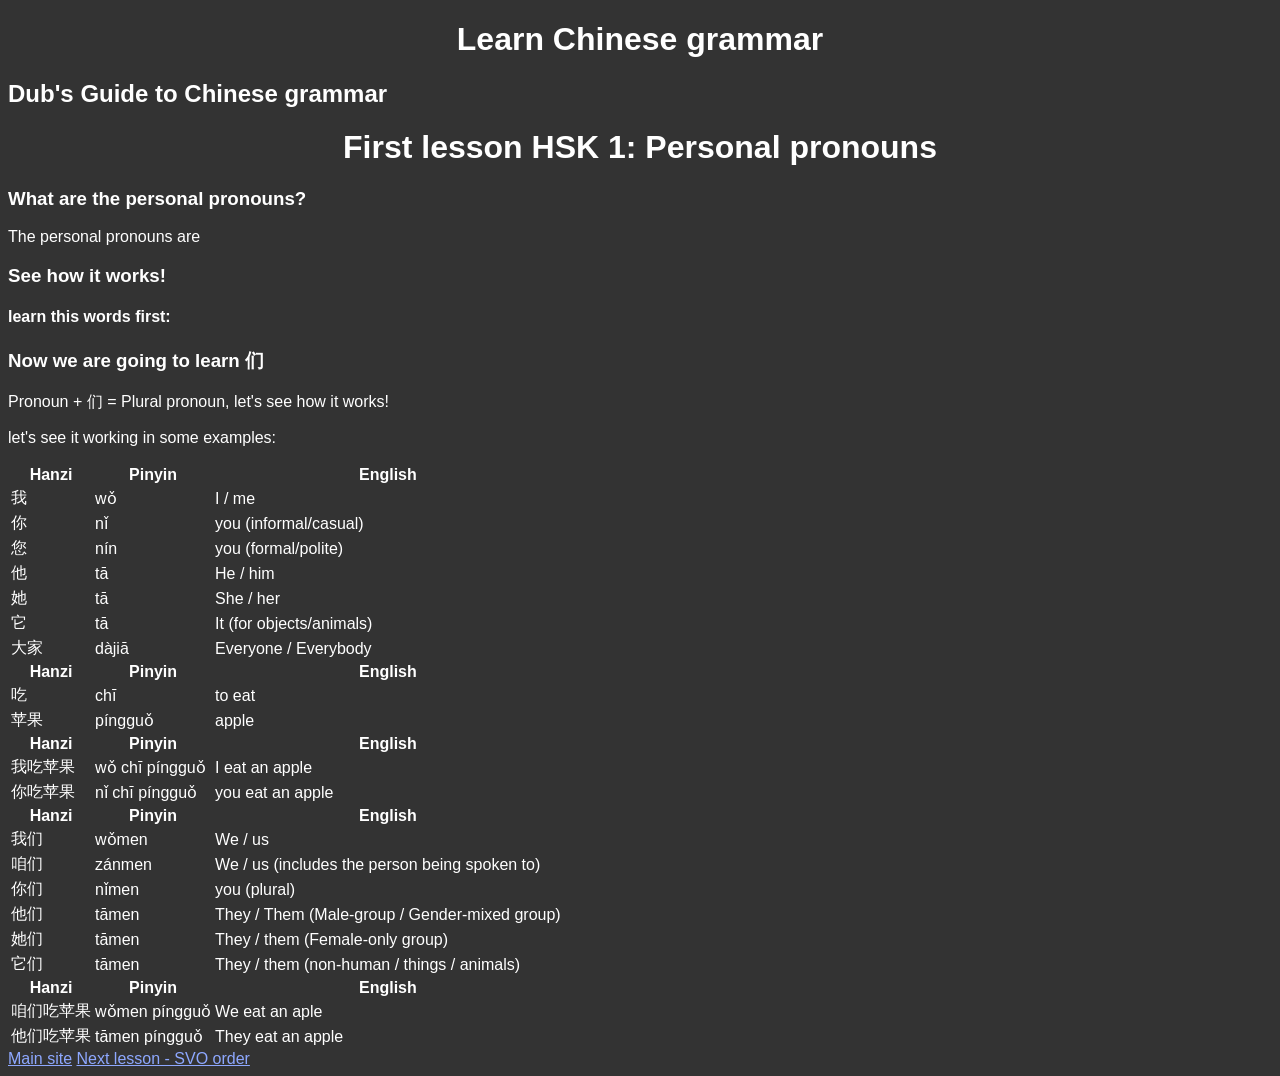
==== Lessons/Lesson1HSK1.html @ ac2b2efa "wow... por fin leccion 1 terminada a'g'h'h'haghhh" ====
<!DOCTYPE html>
<html>

<head>
    <meta charset="UTF-8">
    <title>Personal pronouns - Chinese grammar</title>
    <link rel="stylesheet" href="../style.css?v=67">
</head>

<body>

<h1>Learn Chinese grammar</h1>
<h2>Dub's Guide to Chinese grammar</h2>
<h1>First lesson HSK 1: Personal pronouns</h1>
<h3>What are the personal pronouns?</h3>
<p>The personal pronouns are</p>
<table>
    <tr> 
        <th>Hanzi</th> <th>Pinyin</th> <th>English</th>
    </tr>
    <tr>
        <td>我</td> <td>wǒ</td> <td>I / me</td>
    </tr>
    <tr>
        <td>你</td> <td>nǐ</td> <td>you (informal/casual)</td>
    </tr>
    <tr>
        <td>您</td> <td>nín</td> <td>you (formal/polite)</td>
    </tr>
    <tr>
        <td>他</td> <td>tā</td> <td>He / him</td>
    </tr>
    <tr>
        <td>她</td> <td>tā</td> <td>She / her</td>
    </tr>
    <tr>
        <td>它</td> <td>tā</td> <td>It (for objects/animals)</td>
    </tr>
    <tr>
        <td>大家</td> <td>dàjiā</td> <td>Everyone / Everybody</td>
    </tr>

    <h3>See how it works!</h3>
    <h4>learn this words first:</h4> 

     <tr> 
        <th>Hanzi</th> <th>Pinyin</th> <th>English</th>
    </tr>
      <tr>
        <td>吃</td> <td>chī</td> <td>to eat</td>
    </tr>
    <tr>
        <td>苹果</td> <td>píngguǒ</td> <td>apple</td>
    </tr>

    <tr> 
        <th>Hanzi</th> <th>Pinyin</th> <th>English</th>
    </tr>
      <tr>
        <td>我吃苹果</td> <td>wǒ chī píngguǒ</td> <td>I eat an apple</td>
    </tr>
    <tr>
        <td>你吃苹果</td> <td>nǐ chī píngguǒ</td> <td>you eat an apple</td>
    </tr>
    <h3>Now we are going to learn 们</h3>
    <p>Pronoun + 们 = Plural pronoun, let's see how it works!</p>
    <th>Hanzi</th> <th>Pinyin</th> <th>English</th>
    </tr>
      <tr>
        <td>我们</td> <td>wǒmen</td> <td>We / us</td>
    </tr>
    <tr>
        <td>咱们</td> <td>zánmen</td> <td>We / us (includes the person being spoken to)</td>
    </tr>
    <tr>
        <td>你们</td> <td>nǐmen</td> <td>you (plural)</td>
    </tr>
    <tr>
        <td>他们</td> <td>tāmen</td> <td>They / Them (Male-group / Gender-mixed group)</td>
    </tr>
    <tr>
        <td>她们</td> <td>tāmen</td> <td>They / them (Female-only group)</td>
    </tr>
    <tr>
        <td>它们</td> <td>tāmen</td> <td>They / them (non-human / things / animals)</td>
    </tr>
    <p>let's see it working in some examples:</p>
    <th>Hanzi</th> <th>Pinyin</th> <th>English</th>
    </tr>
      <tr>
        <td>咱们吃苹果</td> <td>wǒmen píngguǒ</td> <td>We eat an aple</td>
    </tr>
    <tr>
        <td>他们吃苹果</td> <td>tāmen píngguǒ</td> <td>They eat an apple</td>
    </tr>
</table>

<a href="../index.html">Main site</a> <a href="../index.html">Next lesson - SVO order </a>
</body>

</html>
---- style.css ----
body {
    background-color:#333;
    color:#fff;
    font-family: "Helvetica Neue", Helvetica, Arial, sans-serif;
}

h1 {
  text-align:center;
  color: #ffffff;
}

a {
  color: #8ea8ff;
}

a:hover {
  color: #746ce7;
}

a:visited {
  color: #8ea8ff;
}

img {
    display: block;
  margin-left: auto;
  margin-right: auto;
}
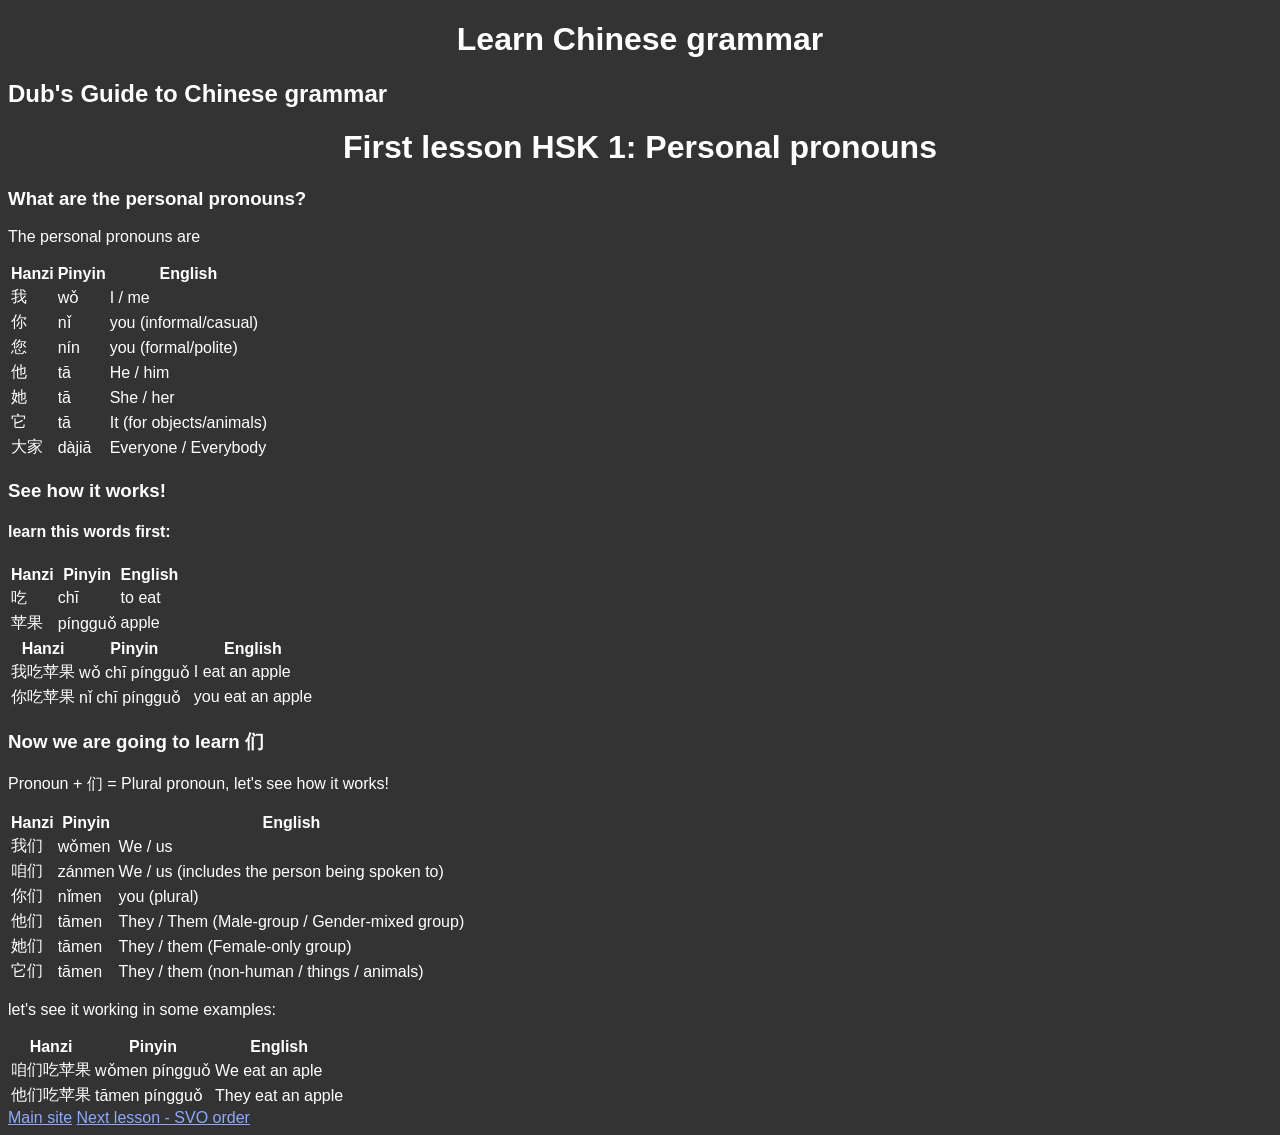
==== commit 283d6fea: "6767 cambios" ====
--- a/Lessons/Lesson1HSK1.html
+++ b/Lessons/Lesson1HSK1.html
@@ -4,7 +4,7 @@
 <head>
     <meta charset="UTF-8">
     <title>Personal pronouns - Chinese grammar</title>
-    <link rel="stylesheet" href="../style.css?v=67">
+    <link rel="stylesheet" href="../style.css?v=6767">
 </head>
 
 <body>
@@ -40,10 +40,11 @@
         <td>大家</td> <td>dàjiā</td> <td>Everyone / Everybody</td>
     </tr>
 
-    <h3>See how it works!</h3>
+</table>
+<h3>See how it works!</h3>
     <h4>learn this words first:</h4> 
-
-     <tr> 
+<table>
+    <tr> 
         <th>Hanzi</th> <th>Pinyin</th> <th>English</th>
     </tr>
       <tr>
@@ -52,21 +53,31 @@
     <tr>
         <td>苹果</td> <td>píngguǒ</td> <td>apple</td>
     </tr>
+</table>
+     
+<table>
 
-    <tr> 
-        <th>Hanzi</th> <th>Pinyin</th> <th>English</th>
-    </tr>
-      <tr>
+<tr> 
+    <th>Hanzi</th> <th>Pinyin</th> <th>English</th>
+</tr>
+
+    <tr>
         <td>我吃苹果</td> <td>wǒ chī píngguǒ</td> <td>I eat an apple</td>
     </tr>
+
     <tr>
         <td>你吃苹果</td> <td>nǐ chī píngguǒ</td> <td>you eat an apple</td>
     </tr>
+
+</table>
+    
+
     <h3>Now we are going to learn 们</h3>
     <p>Pronoun + 们 = Plural pronoun, let's see how it works!</p>
-    <th>Hanzi</th> <th>Pinyin</th> <th>English</th>
-    </tr>
-      <tr>
+<table>
+</tr>
+        <th>Hanzi</th> <th>Pinyin</th> <th>English</th>
+    <tr>
         <td>我们</td> <td>wǒmen</td> <td>We / us</td>
     </tr>
     <tr>
@@ -84,16 +95,24 @@
     <tr>
         <td>它们</td> <td>tāmen</td> <td>They / them (non-human / things / animals)</td>
     </tr>
+
+</table>
+    
     <p>let's see it working in some examples:</p>
+    <table>
     <th>Hanzi</th> <th>Pinyin</th> <th>English</th>
     </tr>
       <tr>
         <td>咱们吃苹果</td> <td>wǒmen píngguǒ</td> <td>We eat an aple</td>
     </tr>
+
     <tr>
         <td>他们吃苹果</td> <td>tāmen píngguǒ</td> <td>They eat an apple</td>
     </tr>
+
 </table>
+    
+
 
 <a href="../index.html">Main site</a> <a href="../index.html">Next lesson - SVO order </a>
 </body>
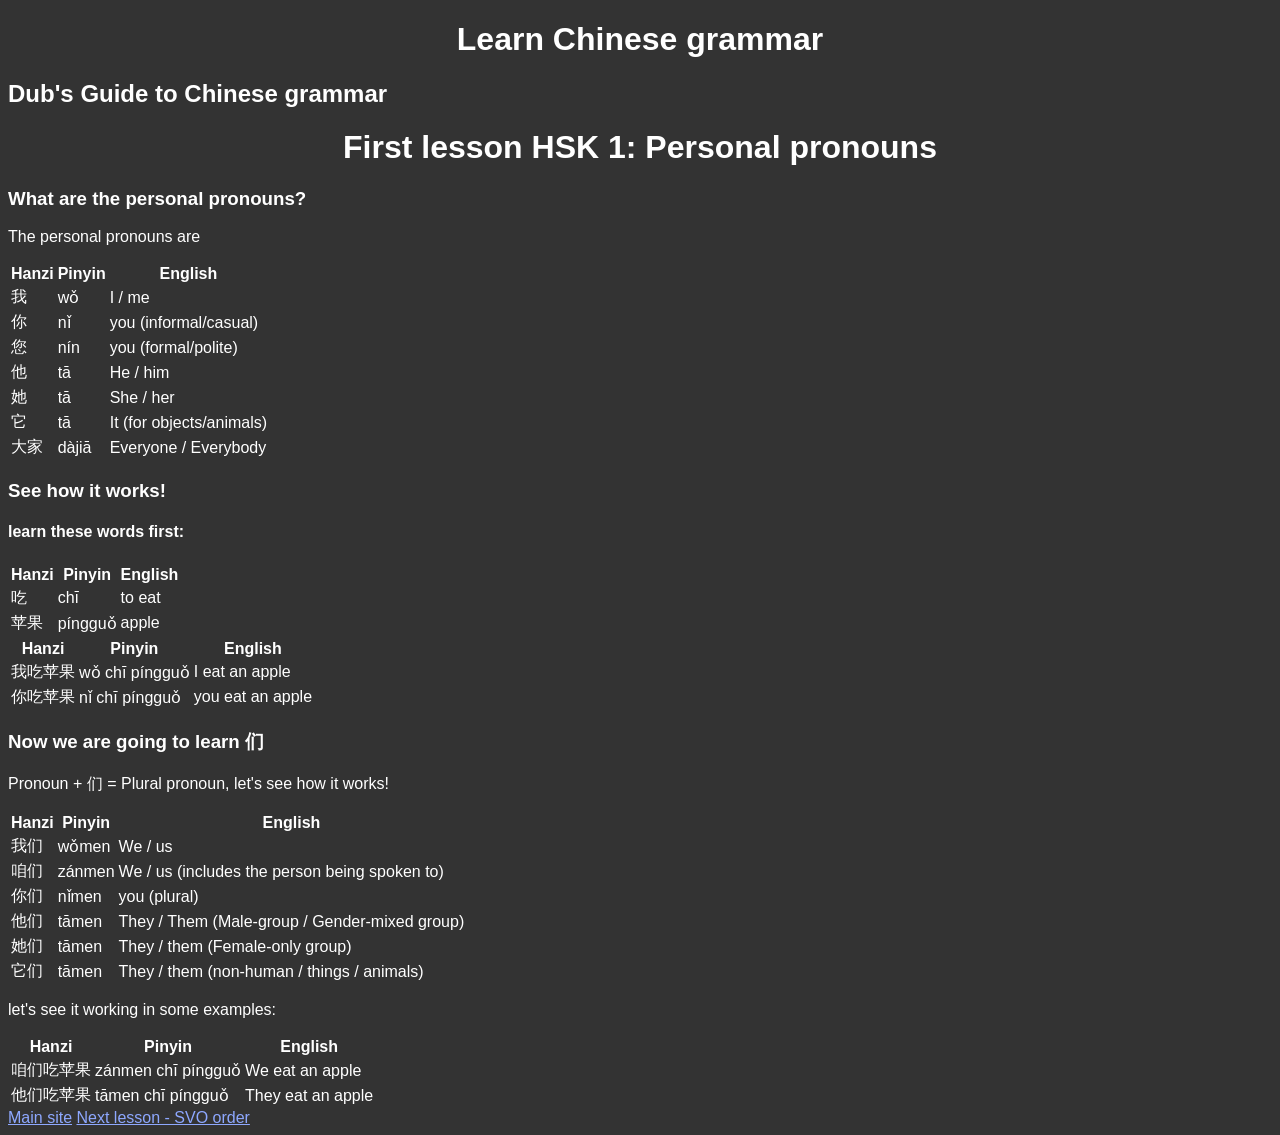
==== commit 796bbebd: "Dios porfin VAMOS!" ====
--- a/Lessons/Lesson1HSK1.html
+++ b/Lessons/Lesson1HSK1.html
@@ -4,7 +4,7 @@
 <head>
     <meta charset="UTF-8">
     <title>Personal pronouns - Chinese grammar</title>
-    <link rel="stylesheet" href="../style.css?v=6767">
+    <link rel="stylesheet" href="../style.css?v=67">
 </head>
 
 <body>
@@ -42,7 +42,7 @@
 
 </table>
 <h3>See how it works!</h3>
-    <h4>learn this words first:</h4> 
+    <h4>learn these words first:</h4> 
 <table>
     <tr> 
         <th>Hanzi</th> <th>Pinyin</th> <th>English</th>
@@ -103,11 +103,11 @@
     <th>Hanzi</th> <th>Pinyin</th> <th>English</th>
     </tr>
       <tr>
-        <td>咱们吃苹果</td> <td>wǒmen píngguǒ</td> <td>We eat an aple</td>
+        <td>咱们吃苹果</td> <td>zánmen chī píngguǒ</td> <td>We eat an apple</td>
     </tr>
 
     <tr>
-        <td>他们吃苹果</td> <td>tāmen píngguǒ</td> <td>They eat an apple</td>
+        <td>他们吃苹果</td> <td>tāmen chī píngguǒ</td> <td>They eat an apple</td>
     </tr>
 
 </table>
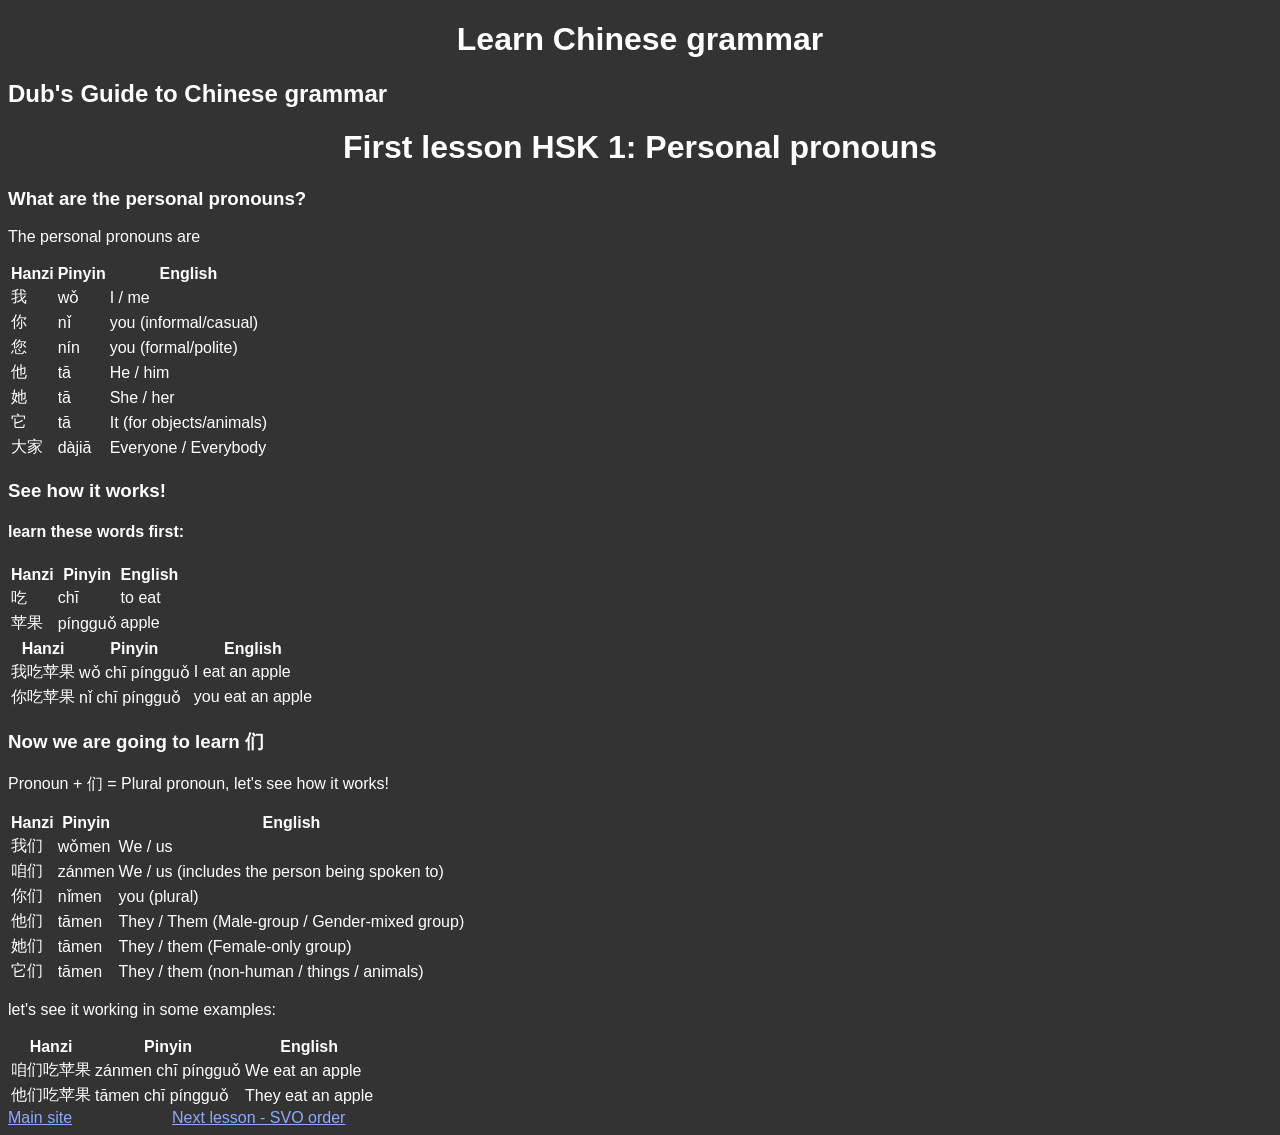
==== commit b223379f: "Done" ====
--- a/Lessons/Lesson1HSK1.html
+++ b/Lessons/Lesson1HSK1.html
@@ -4,7 +4,7 @@
 <head>
     <meta charset="UTF-8">
     <title>Personal pronouns - Chinese grammar</title>
-    <link rel="stylesheet" href="../style.css?v=67">
+    <link rel="stylesheet" href="../style.css?v=08">
 </head>
 
 <body>
@@ -114,7 +114,7 @@
     
 
 
-<a href="../index.html">Main site</a> <a href="../index.html">Next lesson - SVO order </a>
+<a href="../index.html">Main site</a><a href="../index.html">Next lesson - SVO order </a>
 </body>
 
 </html>
--- a/style.css
+++ b/style.css
@@ -11,6 +11,7 @@
 
 a {
   color: #8ea8ff;
+  margin-right: 100px;
 }
 
 a:hover {
@@ -18,8 +19,10 @@
 }
 
 a:visited {
-  color: #8ea8ff;
+  color: #ff8e8e;
 }
+
+
 
 img {
     display: block;
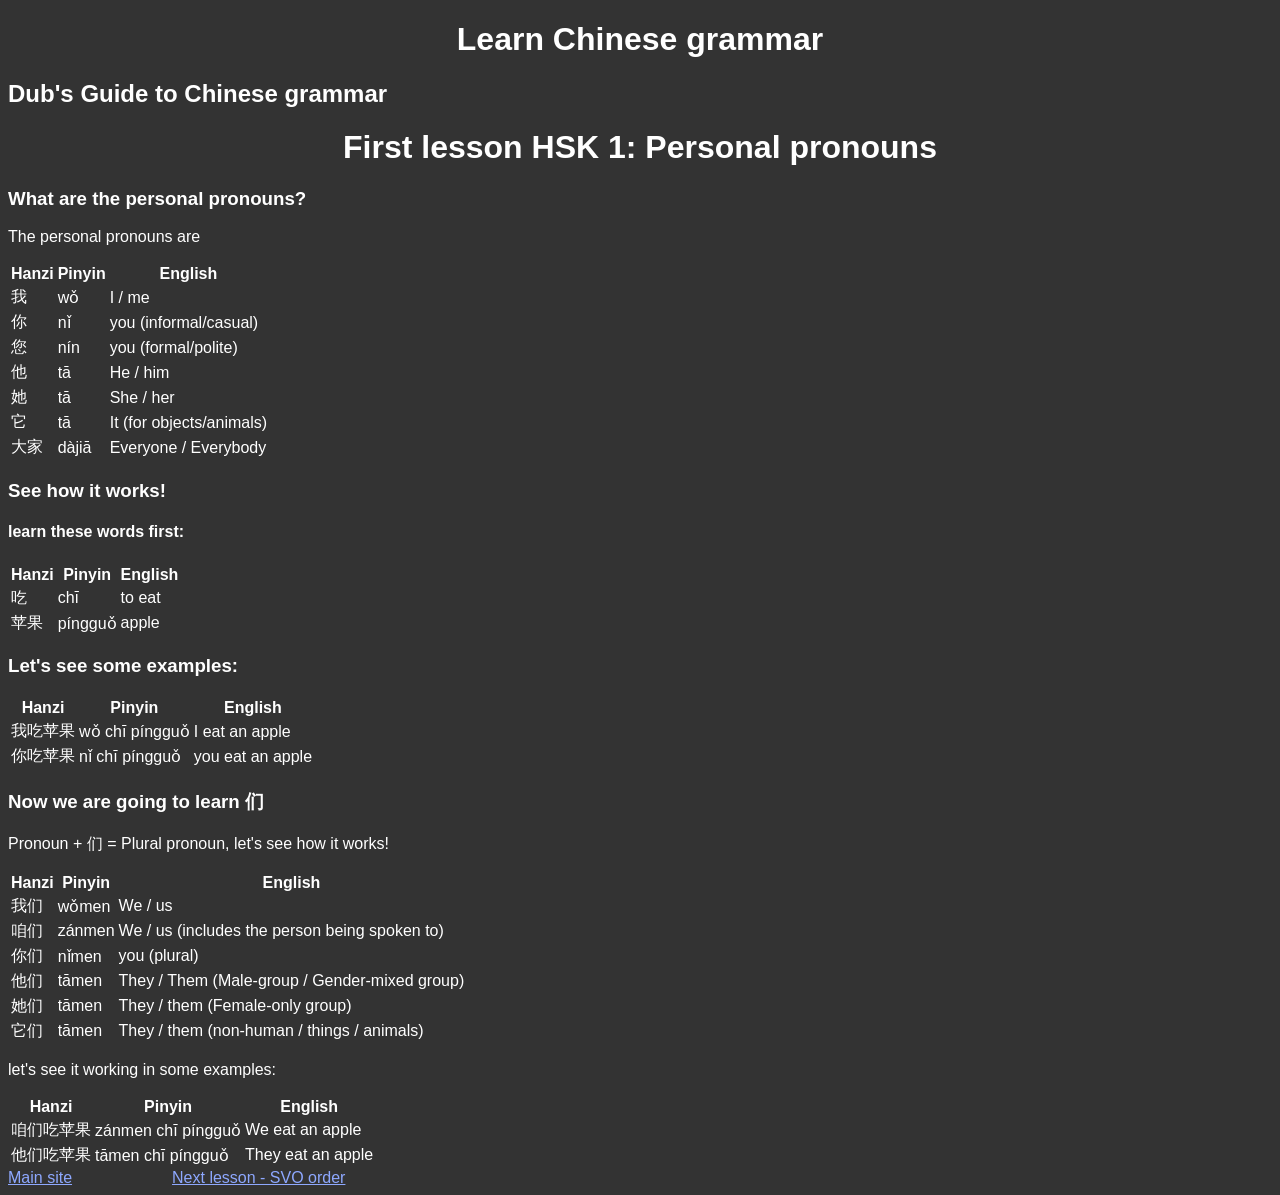
==== commit 586e03c1: "feeee" ====
--- a/Lessons/Lesson1HSK1.html
+++ b/Lessons/Lesson1HSK1.html
@@ -4,7 +4,7 @@
 <head>
     <meta charset="UTF-8">
     <title>Personal pronouns - Chinese grammar</title>
-    <link rel="stylesheet" href="../style.css?v=08">
+    <link rel="stylesheet" href="../style.css?v=608">
 </head>
 
 <body>
@@ -54,7 +54,7 @@
         <td>苹果</td> <td>píngguǒ</td> <td>apple</td>
     </tr>
 </table>
-     
+     <h3>Let's see some examples:</h3>
 <table>
 
 <tr> 
